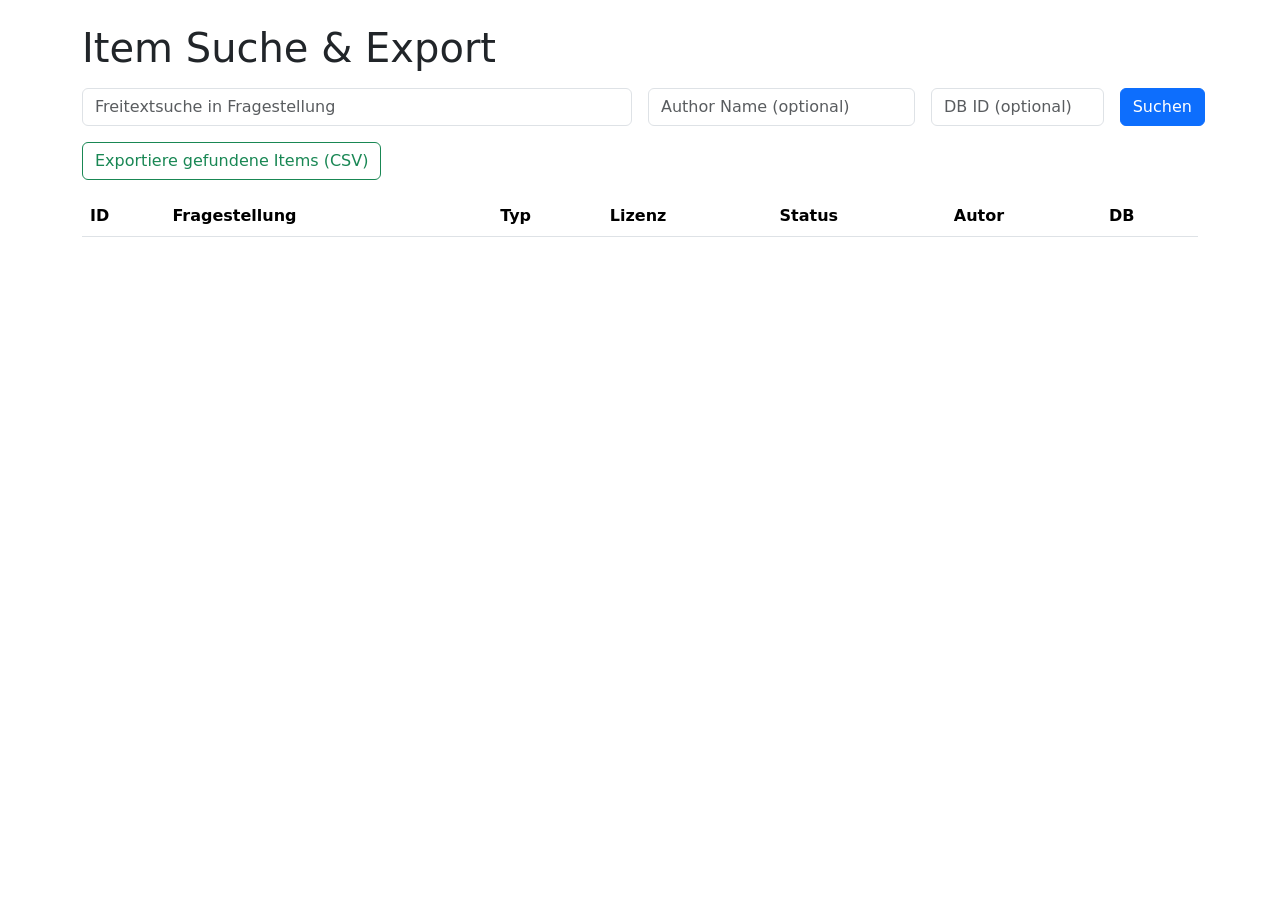
==== src/static/ui/index.html @ a660e50e "Import Items and SolutionsAttempts First UI for searching" ====
<!doctype html>
<html lang="de">
  <head>
    <meta charset="utf-8" />
    <meta name="viewport" content="width=device-width, initial-scale=1" />
    <title>Item Search & Export</title>
    <link href="https://cdn.jsdelivr.net/npm/bootstrap@5.3.2/dist/css/bootstrap.min.css" rel="stylesheet">
    <link rel="stylesheet" href="/static/ui/styles.css">
  </head>
  <body>
    <div class="container py-4">
      <h1 class="mb-3">Item Suche & Export</h1>

      <form id="searchForm" class="row g-3 mb-3">
        <div class="col-md-6">
          <input type="text" id="q" class="form-control" placeholder="Freitextsuche in Fragestellung" />
        </div>
        <div class="col-md-3">
          <input type="text" id="author_name" class="form-control" placeholder="Author Name (optional)" />
        </div>
        <div class="col-md-2">
          <input type="number" id="database_id" class="form-control" placeholder="DB ID (optional)" />
        </div>
        <div class="col-md-1 d-grid">
          <button id="searchBtn" class="btn btn-primary">Suchen</button>
        </div>
      </form>

      <div class="mb-3">
        <button id="exportBtn" class="btn btn-outline-success">Exportiere gefundene Items (CSV)</button>
      </div>

      <div id="results" class="table-responsive">
        <table class="table table-striped" id="resultsTable">
          <thead>
            <tr>
              <th>ID</th>
              <th>Fragestellung</th>
              <th>Typ</th>
              <th>Lizenz</th>
              <th>Status</th>
              <th>Autor</th>
              <th>DB</th>
            </tr>
          </thead>
          <tbody></tbody>
        </table>
      </div>
    </div>

    <script src="https://cdn.jsdelivr.net/npm/bootstrap@5.3.2/dist/js/bootstrap.bundle.min.js"></script>
    <script src="/static/ui/app.js"></script>
  </body>
</html>
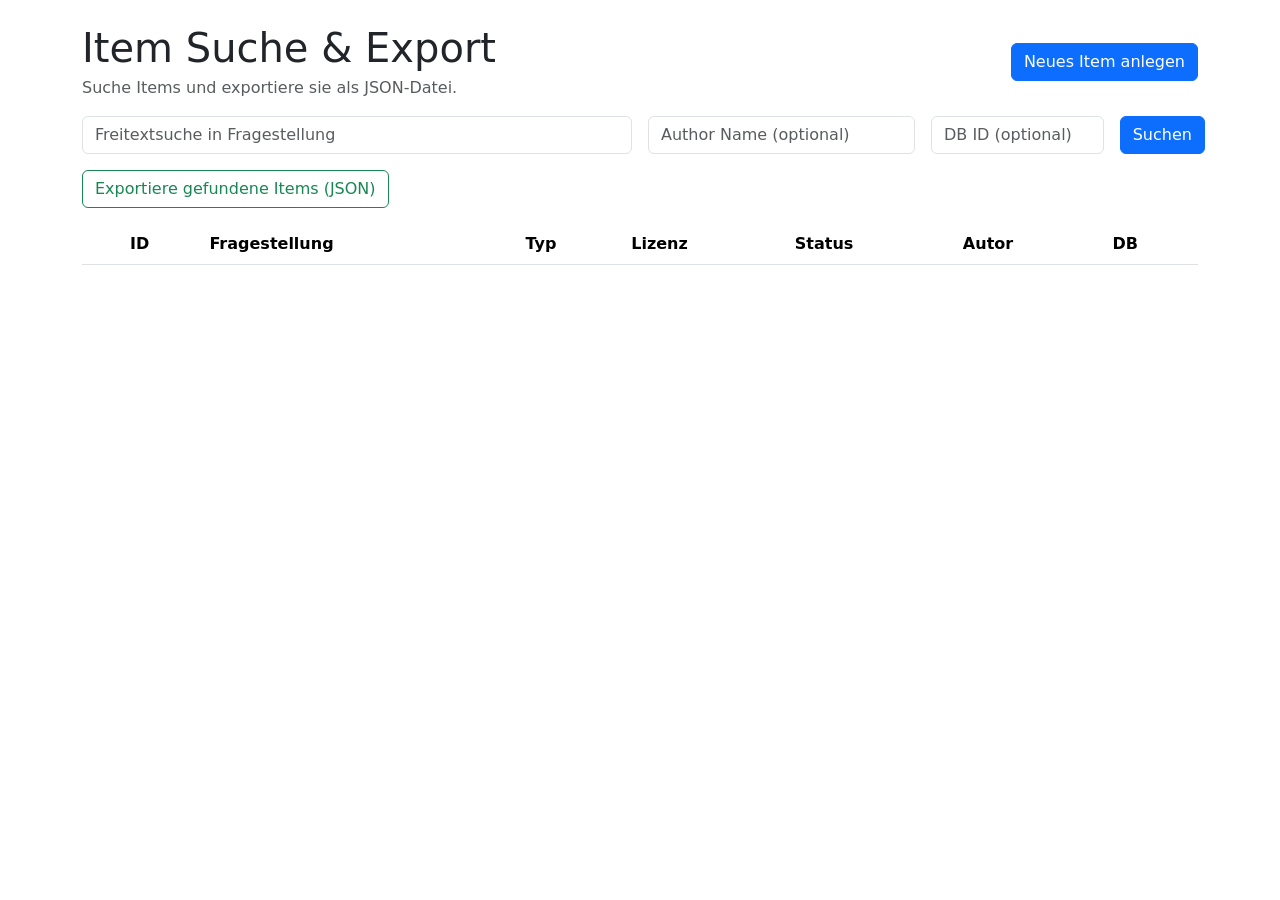
==== commit fafa785f: "Selektion und Export auf der Ergebnissseseite implementiert" ====
--- a/src/static/ui/index.html
+++ b/src/static/ui/index.html
@@ -9,7 +9,13 @@
   </head>
   <body>
     <div class="container py-4">
-      <h1 class="mb-3">Item Suche & Export</h1>
+      <div class="d-flex flex-column flex-md-row justify-content-between align-items-md-center gap-3 mb-3">
+        <div>
+          <h1 class="mb-1">Item Suche & Export</h1>
+          <p class="text-muted mb-0">Suche Items und exportiere sie als JSON-Datei.</p>
+        </div>
+        <a class="btn btn-primary" href="/ui/create">Neues Item anlegen</a>
+      </div>
 
       <form id="searchForm" class="row g-3 mb-3">
         <div class="col-md-6">
@@ -26,14 +32,24 @@
         </div>
       </form>
 
-      <div class="mb-3">
-        <button id="exportBtn" class="btn btn-outline-success">Exportiere gefundene Items (CSV)</button>
+      <div class="mb-3 d-flex gap-2 flex-wrap align-items-center">
+        <button id="exportBtn" class="btn btn-outline-success">Exportiere gefundene Items (JSON)</button>
+        <div id="selectionControls" style="display:none;">
+          <span class="text-muted me-2">
+            <a href="#" id="selectAllLink">Alle markieren</a> /
+            <a href="#" id="deselectAllLink">Alle entmarkieren</a>
+          </span>
+          <button id="downloadSelectedBtn" class="btn btn-primary" disabled>
+            Download Selected (<span id="selectedCount">0</span>)
+          </button>
+        </div>
       </div>
 
       <div id="results" class="table-responsive">
         <table class="table table-striped" id="resultsTable">
           <thead>
             <tr>
+              <th style="width: 40px;"><input type="checkbox" id="selectAllCheckbox" style="display:none;"></th>
               <th>ID</th>
               <th>Fragestellung</th>
               <th>Typ</th>
@@ -52,4 +68,3 @@
     <script src="/static/ui/app.js"></script>
   </body>
 </html>
-
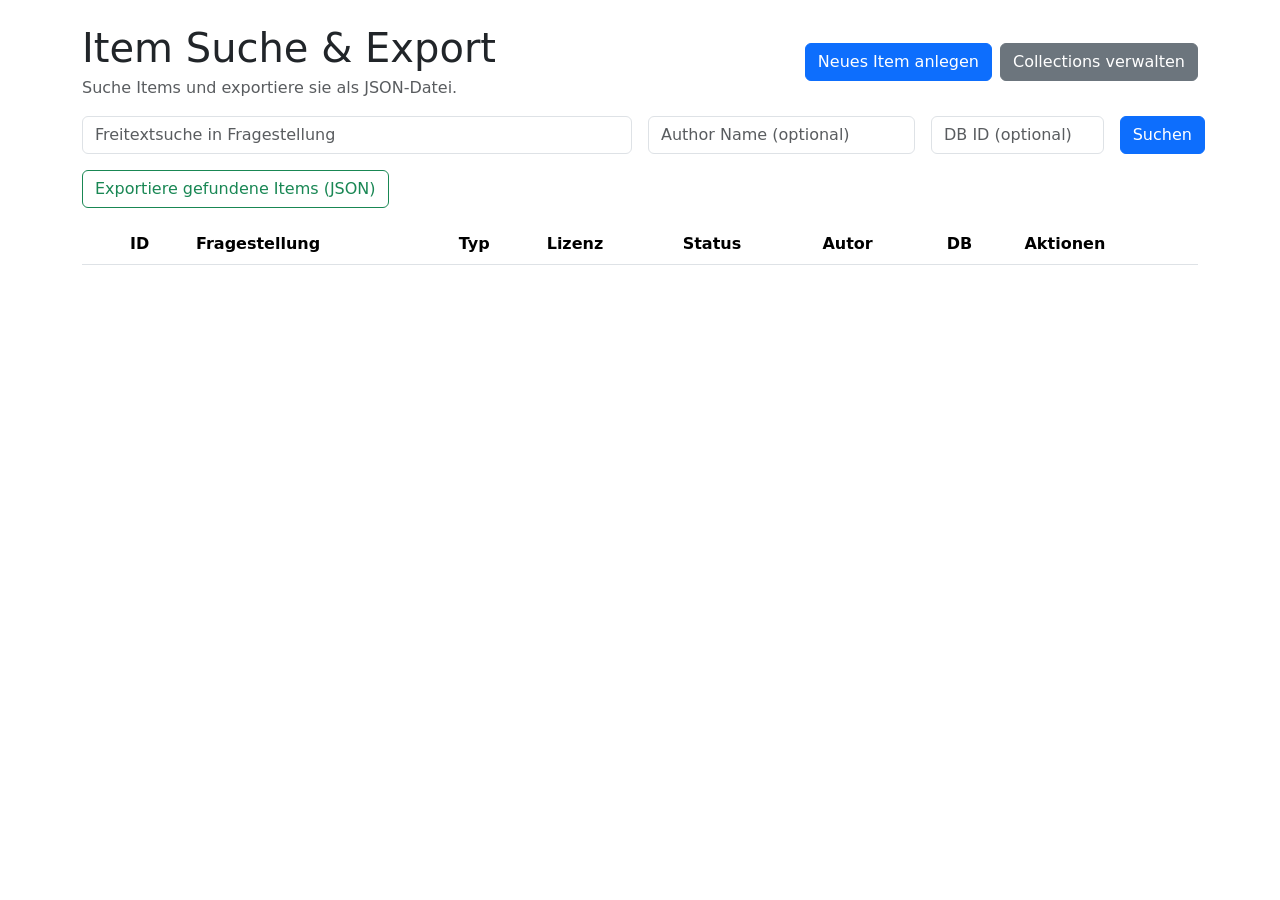
==== commit eaad9d44: "Add ItemCollection and edit SolutionAttempt Schema" ====
--- a/src/static/ui/index.html
+++ b/src/static/ui/index.html
@@ -14,7 +14,10 @@
           <h1 class="mb-1">Item Suche & Export</h1>
           <p class="text-muted mb-0">Suche Items und exportiere sie als JSON-Datei.</p>
         </div>
-        <a class="btn btn-primary" href="/ui/create">Neues Item anlegen</a>
+        <div class="gap-2 d-flex">
+          <a class="btn btn-primary" href="/ui/create">Neues Item anlegen</a>
+          <a class="btn btn-secondary" href="/static/ui/collections.html">Collections verwalten</a>
+        </div>
       </div>
 
       <form id="searchForm" class="row g-3 mb-3">
@@ -42,6 +45,18 @@
           <button id="downloadSelectedBtn" class="btn btn-primary" disabled>
             Download Selected (<span id="selectedCount">0</span>)
           </button>
+          <div class="d-inline-flex gap-2 align-items-center ms-2">
+            <input
+              id="collectionNameInput"
+              type="text"
+              class="form-control form-control-sm"
+              placeholder="Collection-Name"
+              style="min-width: 220px;"
+            />
+            <button id="createCollectionBtn" class="btn btn-sm btn-outline-primary" disabled>
+              Als Collection speichern
+            </button>
+          </div>
         </div>
       </div>
 
@@ -57,6 +72,7 @@
               <th>Status</th>
               <th>Autor</th>
               <th>DB</th>
+              <th>Aktionen</th>
             </tr>
           </thead>
           <tbody></tbody>
@@ -64,6 +80,21 @@
       </div>
     </div>
 
+    <div class="modal fade" id="itemDetailsModal" tabindex="-1" aria-labelledby="itemDetailsModalLabel" aria-hidden="true">
+      <div class="modal-dialog modal-lg modal-dialog-scrollable">
+        <div class="modal-content">
+          <div class="modal-header">
+            <h5 class="modal-title" id="itemDetailsModalLabel">Item-Details</h5>
+            <button type="button" class="btn-close" data-bs-dismiss="modal" aria-label="Schliessen"></button>
+          </div>
+          <div class="modal-body" id="itemDetailsBody"></div>
+          <div class="modal-footer">
+            <button type="button" class="btn btn-secondary" data-bs-dismiss="modal">Schliessen</button>
+          </div>
+        </div>
+      </div>
+    </div>
+
     <script src="https://cdn.jsdelivr.net/npm/bootstrap@5.3.2/dist/js/bootstrap.bundle.min.js"></script>
     <script src="/static/ui/app.js"></script>
   </body>
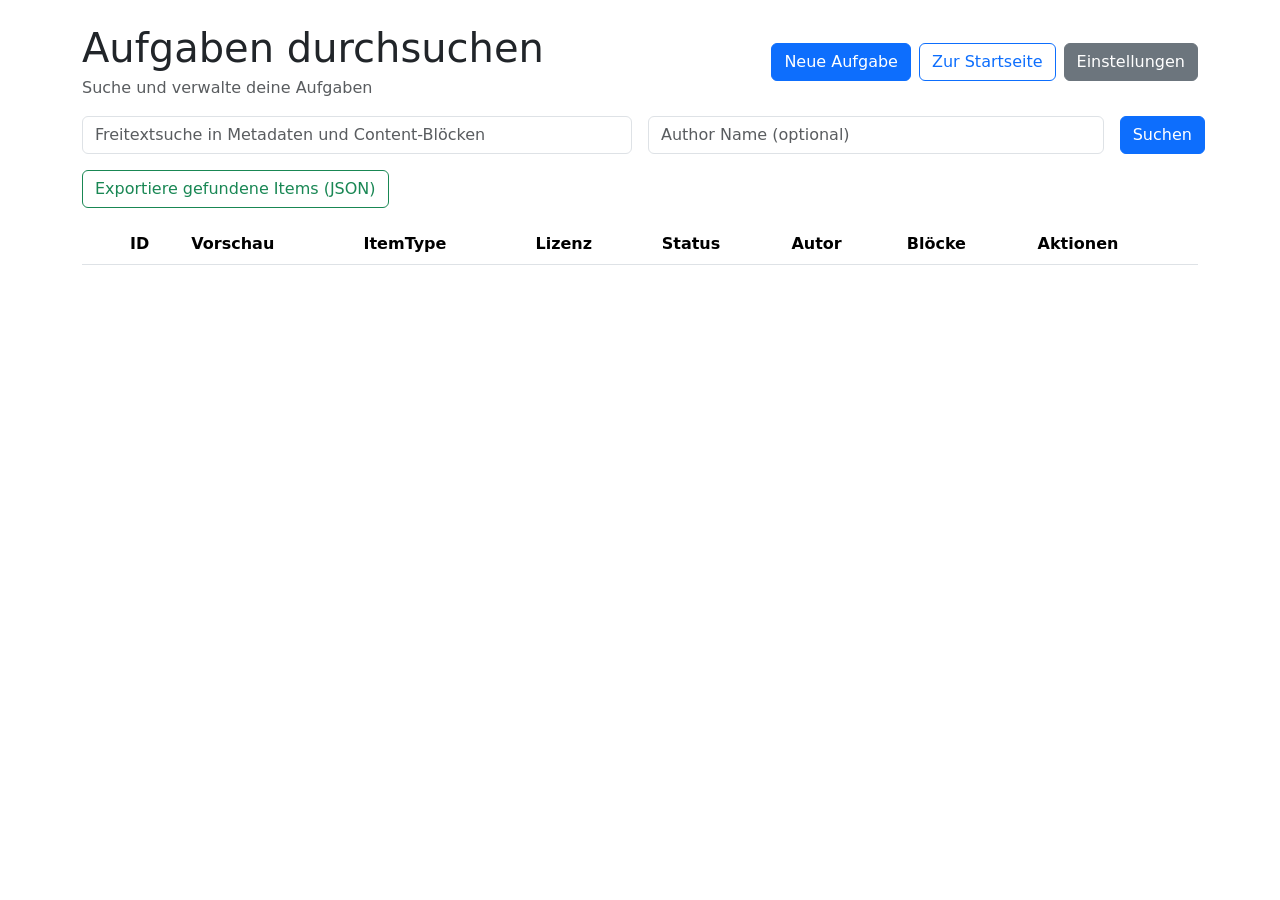
==== commit 2d059cbb: "Generalisierung der API Inhalte. Aus Hardcodierten Enums werden erstellbare API Elemente" ====
--- a/src/static/ui/index.html
+++ b/src/static/ui/index.html
@@ -9,26 +9,26 @@
   </head>
   <body>
     <div class="container py-4">
-      <div class="d-flex flex-column flex-md-row justify-content-between align-items-md-center gap-3 mb-3">
-        <div>
-          <h1 class="mb-1">Item Suche & Export</h1>
-          <p class="text-muted mb-0">Suche Items und exportiere sie als JSON-Datei.</p>
+        <div class="d-flex flex-column flex-md-row justify-content-between align-items-md-center gap-3 mb-3">
+            <div>
+                <h1 class="mb-1">Aufgaben durchsuchen</h1>
+                <p class="text-muted mb-0">Suche und verwalte deine Aufgaben</p>
+            </div>
+            <div class="gap-2 d-flex">
+                <a class="btn btn-primary" href="/ui/new/items">Neue Aufgabe</a>
+                <a class="btn btn-outline-primary" href="/ui/dashboard">Zur Startseite</a>
+                <a class="btn btn-secondary" href="/ui/settings">Einstellungen</a>
+            </div>
         </div>
-        <div class="gap-2 d-flex">
-          <a class="btn btn-primary" href="/ui/create">Neues Item anlegen</a>
-          <a class="btn btn-secondary" href="/static/ui/collections.html">Collections verwalten</a>
-        </div>
-      </div>
 
       <form id="searchForm" class="row g-3 mb-3">
         <div class="col-md-6">
-          <input type="text" id="q" class="form-control" placeholder="Freitextsuche in Fragestellung" />
+          <label for="q" id="qLabel" class="visually-hidden">Freitextsuche in Metadaten und Content-Blöcken</label>
+          <input type="text" id="q" class="form-control" aria-labelledby="qLabel" placeholder="Freitextsuche in Metadaten und Content-Blöcken" />
         </div>
-        <div class="col-md-3">
+        <div class="col-md-5">
+          <label for="author_name" class="visually-hidden">Author Name</label>
           <input type="text" id="author_name" class="form-control" placeholder="Author Name (optional)" />
-        </div>
-        <div class="col-md-2">
-          <input type="number" id="database_id" class="form-control" placeholder="DB ID (optional)" />
         </div>
         <div class="col-md-1 d-grid">
           <button id="searchBtn" class="btn btn-primary">Suchen</button>
@@ -42,10 +42,11 @@
             <a href="#" id="selectAllLink">Alle markieren</a> /
             <a href="#" id="deselectAllLink">Alle entmarkieren</a>
           </span>
-          <button id="downloadSelectedBtn" class="btn btn-primary" disabled>
-            Download Selected (<span id="selectedCount">0</span>)
+          <button id="downloadSelectedBtn" class="btn btn-primary" aria-labelledby="downloadSelectedLabel selectedCount" disabled>
+            <span id="downloadSelectedLabel">Download Selected</span> (<span id="selectedCount">0</span>)
           </button>
           <div class="d-inline-flex gap-2 align-items-center ms-2">
+            <label for="collectionNameInput" class="visually-hidden">Collection-Name</label>
             <input
               id="collectionNameInput"
               type="text"
@@ -64,14 +65,14 @@
         <table class="table table-striped" id="resultsTable">
           <thead>
             <tr>
-              <th style="width: 40px;"><input type="checkbox" id="selectAllCheckbox" style="display:none;"></th>
+              <th style="width: 40px;"><label for="selectAllCheckbox" class="visually-hidden">Alle Treffer auswählen</label><input type="checkbox" id="selectAllCheckbox" style="display:none;"></th>
               <th>ID</th>
-              <th>Fragestellung</th>
-              <th>Typ</th>
+              <th>Vorschau</th>
+              <th>ItemType</th>
               <th>Lizenz</th>
               <th>Status</th>
               <th>Autor</th>
-              <th>DB</th>
+              <th>Blöcke</th>
               <th>Aktionen</th>
             </tr>
           </thead>
@@ -96,6 +97,6 @@
     </div>
 
     <script src="https://cdn.jsdelivr.net/npm/bootstrap@5.3.2/dist/js/bootstrap.bundle.min.js"></script>
-    <script src="/static/ui/app.js"></script>
+    <script src="/static/js/app.js"></script>
   </body>
 </html>
